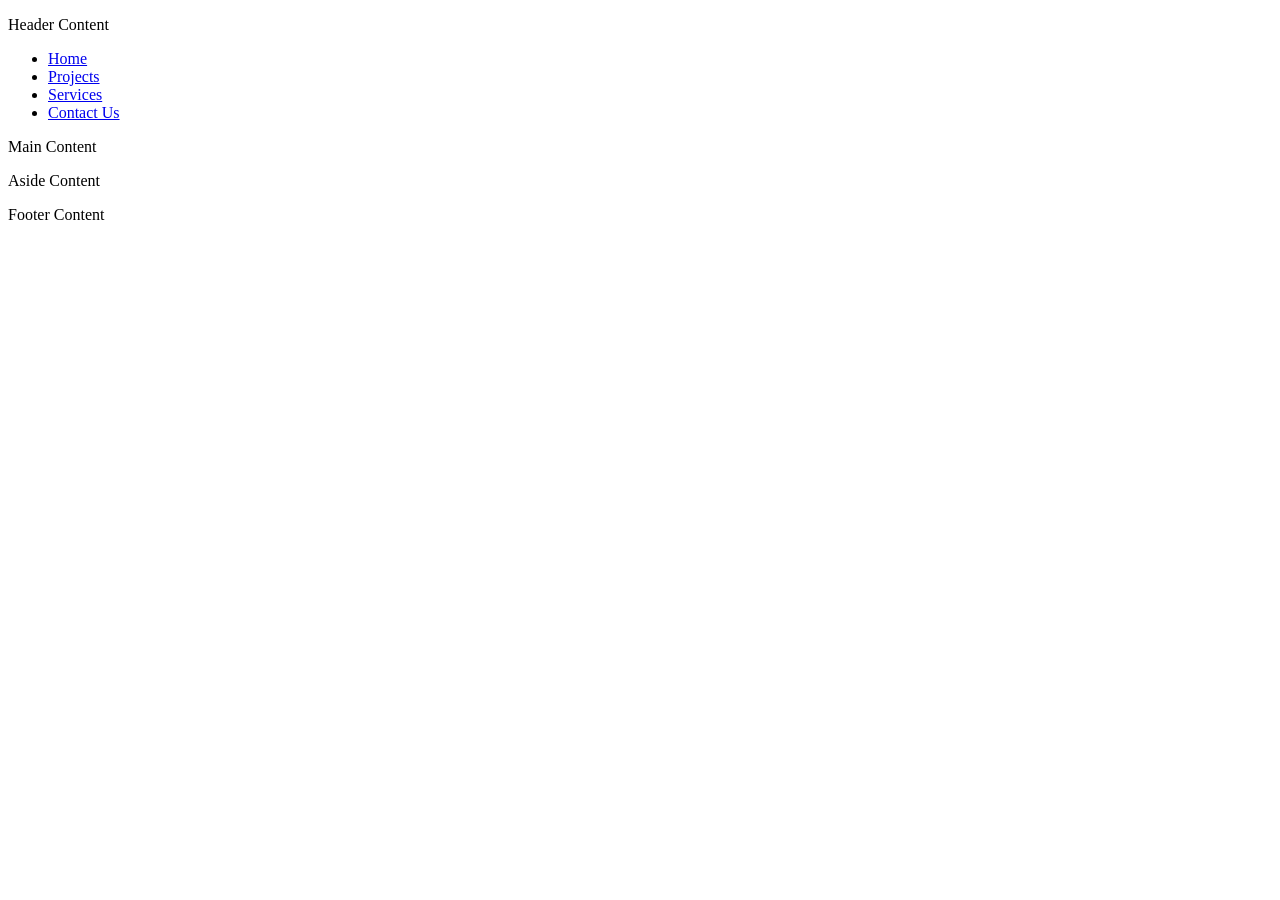
==== index.html @ 0411e196 "Starting a file for practicing" ====
<!DOCTYPE html>
<html lang="en">
<head>
    <meta charset="UTF-8">
    <meta name="viewport" content="width=device-width, initial-scale=1.0">
    <link rel="stylesheet" href="style.css">
    <title>Document</title>
</head>
<body>
    <header>
        <p>Header Content</p>
        <nav>
            <ul>
                <li><a href="#">Home</a></li>
                <li><a href="#">Projects</a></li>
                <li><a href="#">Services</a></li>
                <li><a href="#">Contact Us</a></li>
            </ul>
        </nav>
    </header>
    <main>
        <p>Main Content</p>
        <p>Aside Content</p>
    </main>
    <footer>Footer Content</footer>
</body>
</html>
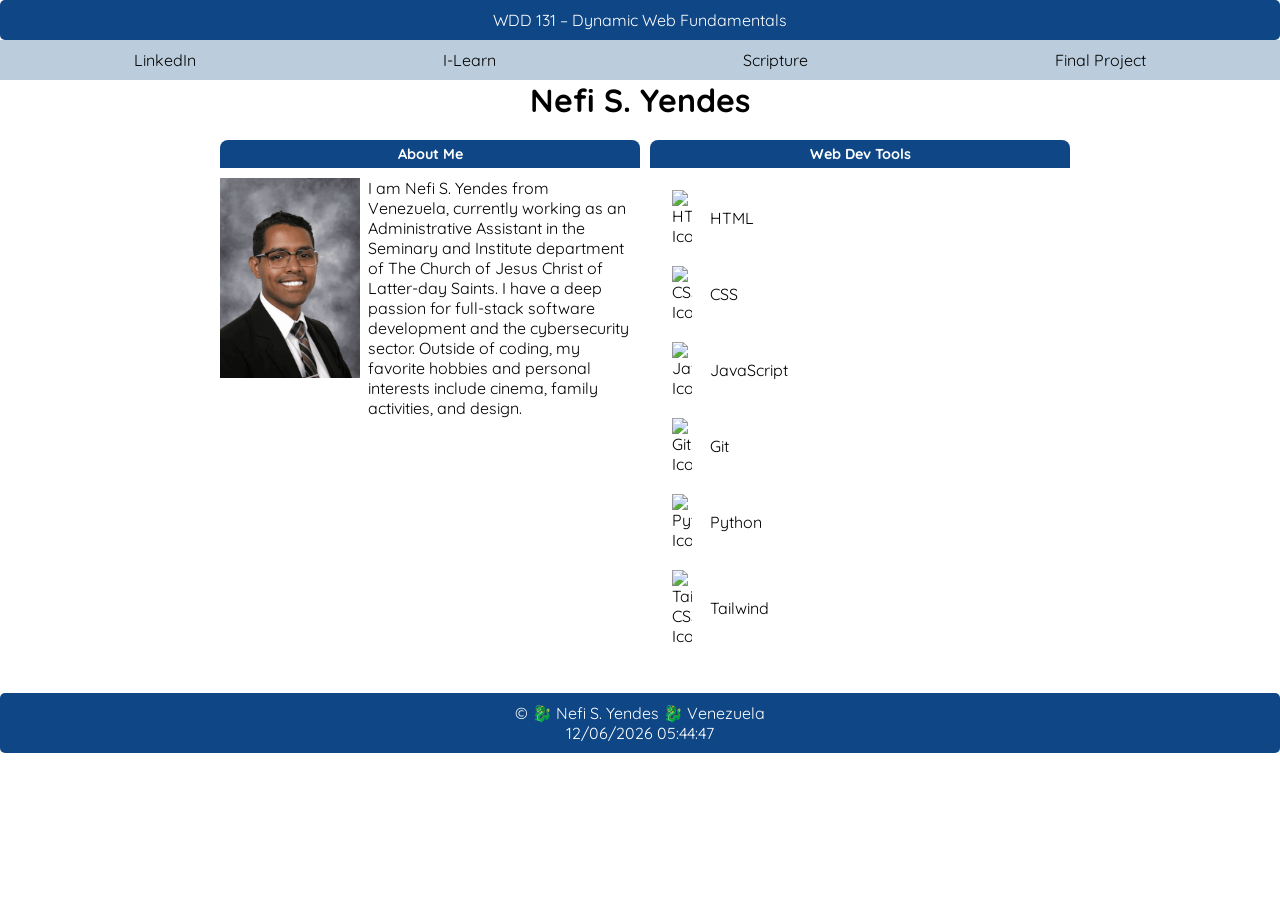
==== commit fef42649: "I have created my web profile" ====
--- a/index.html
+++ b/index.html
@@ -3,25 +3,70 @@
 <head>
     <meta charset="UTF-8">
     <meta name="viewport" content="width=device-width, initial-scale=1.0">
-    <link rel="stylesheet" href="style.css">
-    <title>Document</title>
+    <meta name="description" content="WDD 131 – Dynamic Web Fundamentals. This is my project saying who I am. My name is Nefi Yendes and I am a Software Developer."> 
+    <link rel="stylesheet" href="styles/base.css">
+    <script src="scripts/getdates.js" defer></script>
+    <title>WDD 131 – Dynamic Web Fundamentals – Nefi S. Yendes</title>
 </head>
 <body>
     <header>
-        <p>Header Content</p>
+        <span id="course-title">WDD 131 – Dynamic Web Fundamentals</span>
         <nav>
             <ul>
-                <li><a href="#">Home</a></li>
-                <li><a href="#">Projects</a></li>
-                <li><a href="#">Services</a></li>
-                <li><a href="#">Contact Us</a></li>
+                <li><a href="https://www.linkedin.com/in/nefiyendes/" target="_blank">LinkedIn</a></li>
+                <li><a href="https://byupw.instructure.com/" target="_blank">I-Learn</a></li>
+                <li><a href="https://www.churchofjesuschrist.org/study/scriptures/bofm/3-ne/5?lang=eng&id=p13#p13" target="_blank">Scripture</a></li>
+                <li><a href="#" target="_blank">Final Project</a></li>
             </ul>
         </nav>
     </header>
     <main>
-        <p>Main Content</p>
-        <p>Aside Content</p>
+        <h1>Nefi S. Yendes</h1>
+        <section class="card">
+            <h2>About Me</h2>
+            <div class="container">
+                <img src="images/profile.jpg" alt="profile picture Nefi Yendes">
+                <p>I am Nefi S. Yendes from Venezuela, currently working as an Administrative Assistant in the Seminary and Institute department of The Church of Jesus Christ of Latter-day Saints. I have a deep passion for full-stack software development and the cybersecurity sector. Outside of coding, my favorite hobbies and personal interests include cinema, family activities, and design.</p>
+            </div>
+        </section>
+        <section class="card">
+    <h2>Web Dev Tools</h2>
+    <nav class="navigation">
+        <ul>
+            <li>
+                <img src="https://cdn.jsdelivr.net/gh/devicons/devicon@latest/icons/html5/html5-original.svg" alt="HTML5 Icon" class="tech-icon">
+                <a href="#html">HTML</a>
+            </li>
+            <li>
+                <img src="https://cdn.jsdelivr.net/gh/devicons/devicon@latest/icons/css3/css3-original.svg" alt="CSS3 Icon" class="tech-icon">
+                <a href="#css">CSS</a>
+            </li>
+            <li>
+                <img src="https://cdn.jsdelivr.net/gh/devicons/devicon@latest/icons/javascript/javascript-original.svg" alt="JavaScript Icon" class="tech-icon">
+                <a href="#javascript">JavaScript</a>
+            </li>
+            <li>
+                <img src="https://cdn.jsdelivr.net/gh/devicons/devicon@latest/icons/git/git-original.svg" alt="Git Icon" class="tech-icon">
+                <a href="#git">Git</a>
+            </li>
+            <li>
+                <img src="https://cdn.jsdelivr.net/gh/devicons/devicon@latest/icons/python/python-original.svg" alt="Python Icon" class="tech-icon">
+                <a href="#python">Python</a>
+            </li>
+            <li>
+                <img src="https://cdn.jsdelivr.net/gh/devicons/devicon@latest/icons/tailwindcss/tailwindcss-original.svg" alt="Tailwind CSS Icon" class="tech-icon">
+                <a href="#tailwind">Tailwind</a>
+            </li>
+        </ul>
+    </nav>
+</section>
     </main>
-    <footer>Footer Content</footer>
+    <footer>
+        <p>&copy;<span id="currentyear"></span>
+            🐉 Nefi S. Yendes 🐉 Venezuela
+        </p>
+        <p id="lastModified"></p>
+
+    </footer>
 </body>
 </html>
--- a/styles/base.css
+++ b/styles/base.css
@@ -0,0 +1,88 @@
+@import url('https://fonts.googleapis.com/css2?family=Quicksand:wght@300..700&display=swap');
+*{
+    margin: 0;
+    padding: 0;
+}
+body {
+    font-family: "Quicksand", sans-serif;
+}
+header span, footer{
+    display: block;
+    text-align: center;
+    background-color: rgb(15, 71, 134);
+    color: white;
+    padding: 10px;
+    border-radius: 5px;
+}
+nav ul {
+    display: flex;
+    list-style: none;
+    justify-content: space-around;
+    background-color: rgb(187, 205, 221);
+    padding: 10px;
+}
+ul li{
+    display: flex;
+    align-items: center;
+    justify-items: space-around;
+}
+a{
+    color: black;
+    text-decoration: none;
+    transition: all .3s ease;
+}
+a:hover{
+    color: rgb(8, 42, 87);
+    font-weight: bold;
+    transform: scale(1.1);
+}
+h1{
+    text-align: center;
+    grid-column:1/3 ;
+}
+main {
+    max-width: 840px;
+    margin:0 auto;
+    display: grid;
+    grid-template-columns: 1fr 1fr;
+    gap: 20px;
+    justify-items: center;
+    align-items: start;
+    margin-bottom:25px;
+}
+
+main h2{
+    background-color:rgb(15, 71, 134) ;
+    color: white;
+    width: 100%;
+    border-radius: 8px 8px 0 0;
+    padding: 5px ;
+    text-align: center;
+    font-size: .9rem;
+}
+.card{
+    width: 100%;
+}
+.container{
+    display: flex;
+    margin-top: 10px;  
+}
+img{
+    width: auto;
+    height: 200px;
+    margin: 0 8px 0 0;
+}
+.navigation {
+    width: 100%;
+}
+section nav ul {
+    display: flex;
+    flex-direction: column;
+    background: none;
+    padding: 12px;
+}
+nav img{
+    width: 20px;
+    height: auto;
+    padding: 10px;
+}
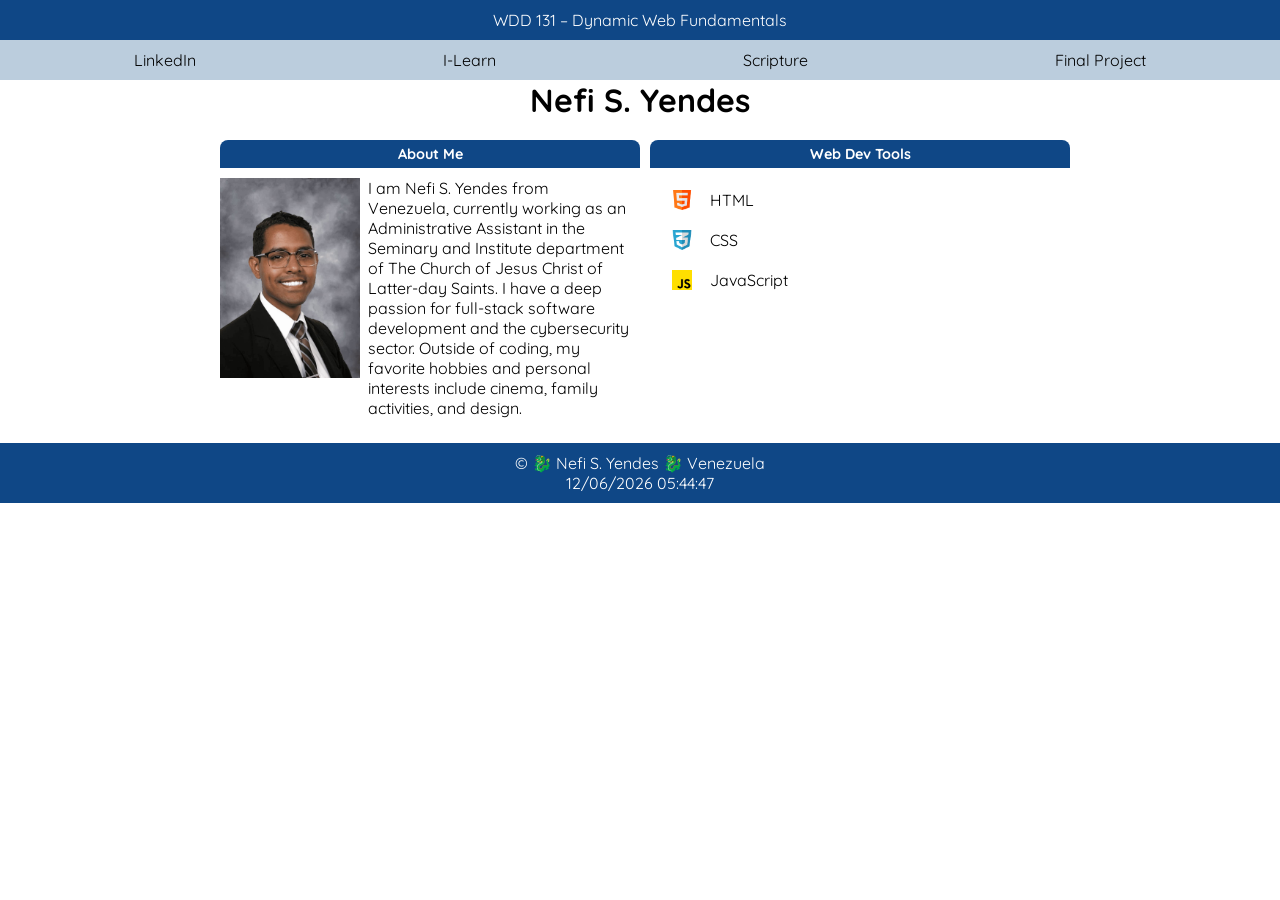
==== commit cae38745: "Changes in the profile webpage" ====
--- a/index.html
+++ b/index.html
@@ -4,6 +4,10 @@
     <meta charset="UTF-8">
     <meta name="viewport" content="width=device-width, initial-scale=1.0">
     <meta name="description" content="WDD 131 – Dynamic Web Fundamentals. This is my project saying who I am. My name is Nefi Yendes and I am a Software Developer."> 
+    <meta name="author" content="Nefi Yendes">
+    <link rel="preconnect" href="https://fonts.googleapis.com">
+    <link rel="preconnect" href="https://fonts.gstatic.com" crossorigin>
+    <link href="https://fonts.googleapis.com/css2?family=Quicksand:wght@300..700&display=swap" rel="stylesheet">
     <link rel="stylesheet" href="styles/base.css">
     <script src="scripts/getdates.js" defer></script>
     <title>WDD 131 – Dynamic Web Fundamentals – Nefi S. Yendes</title>
@@ -31,34 +35,22 @@
         </section>
         <section class="card">
     <h2>Web Dev Tools</h2>
-    <nav class="navigation">
+    <div class="navigation">
         <ul>
             <li>
-                <img src="https://cdn.jsdelivr.net/gh/devicons/devicon@latest/icons/html5/html5-original.svg" alt="HTML5 Icon" class="tech-icon">
+                <img src="images/html.png" alt="HTML5 Icon" class="tech-icon">
                 <a href="#html">HTML</a>
             </li>
             <li>
-                <img src="https://cdn.jsdelivr.net/gh/devicons/devicon@latest/icons/css3/css3-original.svg" alt="CSS3 Icon" class="tech-icon">
+                <img src="images/css.png" alt="CSS3 Icon" class="tech-icon"
                 <a href="#css">CSS</a>
             </li>
             <li>
-                <img src="https://cdn.jsdelivr.net/gh/devicons/devicon@latest/icons/javascript/javascript-original.svg" alt="JavaScript Icon" class="tech-icon">
+                <img src="images/js.png" alt="JavaScript Icon" class="tech-icon">
                 <a href="#javascript">JavaScript</a>
             </li>
-            <li>
-                <img src="https://cdn.jsdelivr.net/gh/devicons/devicon@latest/icons/git/git-original.svg" alt="Git Icon" class="tech-icon">
-                <a href="#git">Git</a>
-            </li>
-            <li>
-                <img src="https://cdn.jsdelivr.net/gh/devicons/devicon@latest/icons/python/python-original.svg" alt="Python Icon" class="tech-icon">
-                <a href="#python">Python</a>
-            </li>
-            <li>
-                <img src="https://cdn.jsdelivr.net/gh/devicons/devicon@latest/icons/tailwindcss/tailwindcss-original.svg" alt="Tailwind CSS Icon" class="tech-icon">
-                <a href="#tailwind">Tailwind</a>
-            </li>
         </ul>
-    </nav>
+    <div/>
 </section>
     </main>
     <footer>
--- a/styles/base.css
+++ b/styles/base.css
@@ -1,4 +1,3 @@
-@import url('https://fonts.googleapis.com/css2?family=Quicksand:wght@300..700&display=swap');
 *{
     margin: 0;
     padding: 0;
@@ -6,13 +5,17 @@
 body {
     font-family: "Quicksand", sans-serif;
 }
+header{
+    display: flex;
+    flex-direction: column;
+    border-radius: 0 8px 0 8px;
+}
 header span, footer{
     display: block;
     text-align: center;
     background-color: rgb(15, 71, 134);
     color: white;
     padding: 10px;
-    border-radius: 5px;
 }
 nav ul {
     display: flex;
@@ -24,7 +27,6 @@
 ul li{
     display: flex;
     align-items: center;
-    justify-items: space-around;
 }
 a{
     color: black;
@@ -75,13 +77,13 @@
 .navigation {
     width: 100%;
 }
-section nav ul {
+section .navigation ul {
     display: flex;
     flex-direction: column;
     background: none;
     padding: 12px;
 }
-nav img{
+.navigation img{
     width: 20px;
     height: auto;
     padding: 10px;
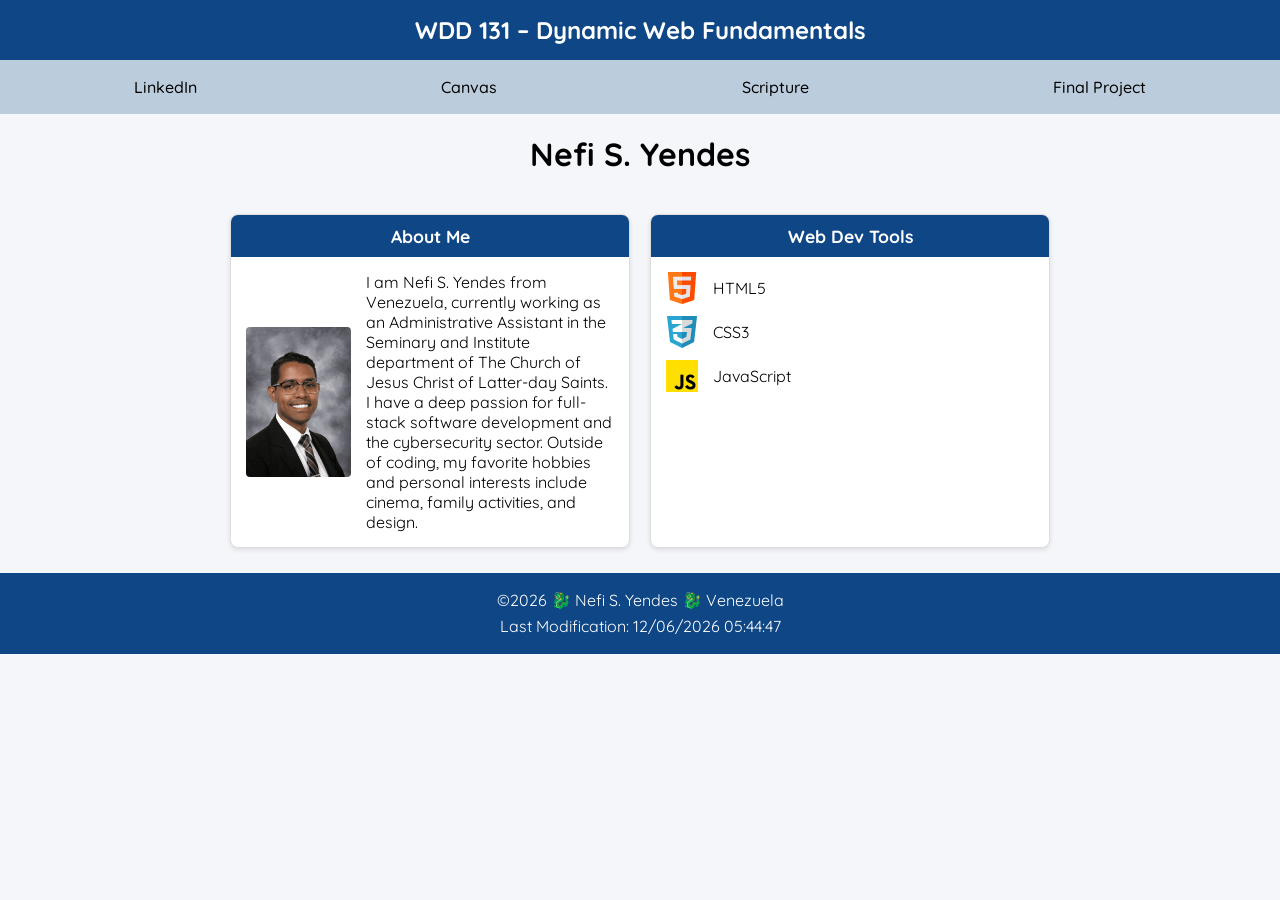
==== commit 117c7234: "Changes made in the website" ====
--- a/index.html
+++ b/index.html
@@ -3,8 +3,8 @@
 <head>
     <meta charset="UTF-8">
     <meta name="viewport" content="width=device-width, initial-scale=1.0">
-    <meta name="description" content="WDD 131 – Dynamic Web Fundamentals. This is my project saying who I am. My name is Nefi Yendes and I am a Software Developer."> 
-    <meta name="author" content="Nefi Yendes">
+    <meta name="description" content="WDD 131 – Dynamic Web Fundamentals. My name is Nefi S. Yendes and this page covers web development fundamentals, tools, and profile details."> 
+    <meta name="author" content="Nefi S. Yendes">
     <link rel="preconnect" href="https://fonts.googleapis.com">
     <link rel="preconnect" href="https://fonts.gstatic.com" crossorigin>
     <link href="https://fonts.googleapis.com/css2?family=Quicksand:wght@300..700&display=swap" rel="stylesheet">
@@ -16,49 +16,44 @@
     <header>
         <span id="course-title">WDD 131 – Dynamic Web Fundamentals</span>
         <nav>
-            <ul>
-                <li><a href="https://www.linkedin.com/in/nefiyendes/" target="_blank">LinkedIn</a></li>
-                <li><a href="https://byupw.instructure.com/" target="_blank">I-Learn</a></li>
-                <li><a href="https://www.churchofjesuschrist.org/study/scriptures/bofm/3-ne/5?lang=eng&id=p13#p13" target="_blank">Scripture</a></li>
-                <li><a href="#" target="_blank">Final Project</a></li>
-            </ul>
+            <a href="https://www.linkedin.com/in/nefiyendes/" target="_blank">LinkedIn</a>
+            <a href="https://byupw.instructure.com/" target="_blank">Canvas</a>
+            <a href="https://www.churchofjesuschrist.org/study/scriptures/bofm/3-ne/5?lang=eng&id=p13#p13" target="_blank">Scripture</a>
+            <a href="#" target="_blank">Final Project</a>
         </nav>
     </header>
     <main>
         <h1>Nefi S. Yendes</h1>
+        
         <section class="card">
             <h2>About Me</h2>
-            <div class="container">
-                <img src="images/profile.jpg" alt="profile picture Nefi Yendes">
+            <div class="card-content">
+                <img src="images/profile.jpg" alt="Profile picture of Nefi Yendes" class="profile-img">
                 <p>I am Nefi S. Yendes from Venezuela, currently working as an Administrative Assistant in the Seminary and Institute department of The Church of Jesus Christ of Latter-day Saints. I have a deep passion for full-stack software development and the cybersecurity sector. Outside of coding, my favorite hobbies and personal interests include cinema, family activities, and design.</p>
             </div>
         </section>
+        
         <section class="card">
-    <h2>Web Dev Tools</h2>
-    <div class="navigation">
-        <ul>
-            <li>
-                <img src="images/html.png" alt="HTML5 Icon" class="tech-icon">
-                <a href="#html">HTML</a>
-            </li>
-            <li>
-                <img src="images/css.png" alt="CSS3 Icon" class="tech-icon"
-                <a href="#css">CSS</a>
-            </li>
-            <li>
-                <img src="images/js.png" alt="JavaScript Icon" class="tech-icon">
-                <a href="#javascript">JavaScript</a>
-            </li>
-        </ul>
-    <div/>
-</section>
+            <h2>Web Dev Tools</h2>
+            <div class="tools-content">
+                <div class="tool-item">
+                    <img src="images/html.png" alt="HTML5 Icon" class="tech-icon">
+                    <span>HTML5</span>
+                </div>
+                <div class="tool-item">
+                    <img src="images/css.png" alt="CSS3 Icon" class="tech-icon">
+                    <span>CSS3</span>
+                </div>
+                <div class="tool-item">
+                    <img src="images/javascript.png" alt="JavaScript Icon" class="tech-icon">
+                    <span>JavaScript</span>
+                </div>
+            </div>
+        </section>
     </main>
     <footer>
-        <p>&copy;<span id="currentyear"></span>
-            🐉 Nefi S. Yendes 🐉 Venezuela
-        </p>
+        <p>&copy;<span id="currentyear"></span> 🐉 Nefi S. Yendes 🐉 Venezuela</p>
         <p id="lastModified"></p>
-
     </footer>
 </body>
 </html>
--- a/styles/base.css
+++ b/styles/base.css
@@ -1,90 +1,117 @@
-*{
+* {
     margin: 0;
     padding: 0;
+    box-sizing: border-box;
 }
+
 body {
     font-family: "Quicksand", sans-serif;
+    background-color: #f4f6f9;
 }
-header{
+
+header {
     display: flex;
     flex-direction: column;
-    border-radius: 0 8px 0 8px;
 }
-header span, footer{
+
+header #course-title {
     display: block;
     text-align: center;
     background-color: rgb(15, 71, 134);
     color: white;
-    padding: 10px;
+    padding: 15px;
+    font-size: 1.5rem;
+    font-weight: bold;
 }
-nav ul {
+
+nav {
     display: flex;
-    list-style: none;
     justify-content: space-around;
     background-color: rgb(187, 205, 221);
+    padding: 12px;
+}
+
+nav a {
+    color: black;
+    text-decoration: none;
+    font-weight: 500;
+    transition: all .3s ease;
+    padding: 5px 10px;
+}
+
+nav a:hover {
+    color: rgb(15, 71, 134);
+    font-weight: bold;
+    transform: scale(1.05);
+}
+
+h1 {
+    text-align: center;
+    grid-column: 1 / -1;
+    margin: 20px 0;
+}
+
+main {
+    max-width: 840px;
+    margin: 0 auto 25px auto;
+    display: grid;
+    grid-template-columns: repeat(auto-fit, minmax(320px, 1fr));
+    gap: 20px;
+    padding: 0 10px;
+}
+
+.card {
+    background-color: white;
+    border: 1px solid #ddd;
+    border-radius: 8px;
+    overflow: hidden;
+    box-shadow: 0 2px 5px rgba(0,0,0,0.1);
+}
+
+main h2 {
+    background-color: rgb(15, 71, 134);
+    color: white;
+    width: 100%;
     padding: 10px;
+    text-align: center;
+    font-size: 1.1rem;
 }
-ul li{
+
+.card-content {
+    display: flex;
+    gap: 15px;
+    padding: 15px;
+    align-items: center;
+}
+
+.profile-img {
+    width: auto;
+    height: 150px;
+    border-radius: 4px;
+}
+
+.tools-content {
+    padding: 15px;
+    display: flex;
+    flex-direction: column;
+    gap: 12px;
+}
+
+.tool-item {
     display: flex;
     align-items: center;
-}
-a{
-    color: black;
-    text-decoration: none;
-    transition: all .3s ease;
-}
-a:hover{
-    color: rgb(8, 42, 87);
-    font-weight: bold;
-    transform: scale(1.1);
-}
-h1{
-    text-align: center;
-    grid-column:1/3 ;
-}
-main {
-    max-width: 840px;
-    margin:0 auto;
-    display: grid;
-    grid-template-columns: 1fr 1fr;
-    gap: 20px;
-    justify-items: center;
-    align-items: start;
-    margin-bottom:25px;
+    gap: 15px;
 }
 
-main h2{
-    background-color:rgb(15, 71, 134) ;
+.tech-icon {
+    width: 32px;
+    height: auto;
+}
+
+footer {
+    text-align: center;
+    background-color: rgb(15, 71, 134);
     color: white;
-    width: 100%;
-    border-radius: 8px 8px 0 0;
-    padding: 5px ;
-    text-align: center;
-    font-size: .9rem;
-}
-.card{
-    width: 100%;
-}
-.container{
-    display: flex;
-    margin-top: 10px;  
-}
-img{
-    width: auto;
-    height: 200px;
-    margin: 0 8px 0 0;
-}
-.navigation {
-    width: 100%;
-}
-section .navigation ul {
-    display: flex;
-    flex-direction: column;
-    background: none;
-    padding: 12px;
-}
-.navigation img{
-    width: 20px;
-    height: auto;
-    padding: 10px;
+    padding: 15px;
+    line-height: 1.6;
 }
